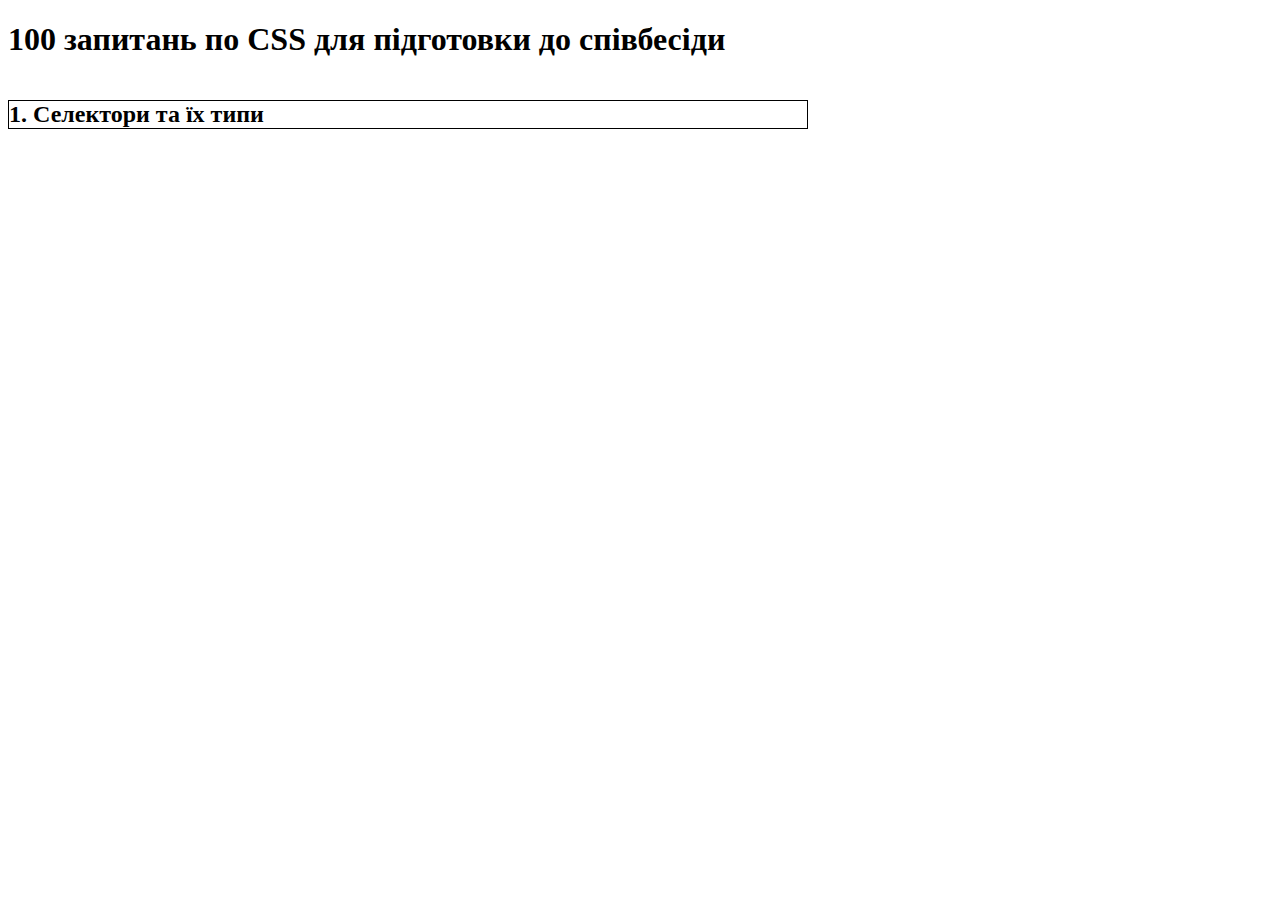
==== css/index.html @ d4bac29c "add css folder" ====
<!DOCTYPE html>
<html lang="uk">
    <head>
        <meta charset="UTF-8">
        <meta name="viewport" content="width=device-width, initial-scale=1.0">
        <link rel="stylesheet" href="style.css">
        <title>CSS</title>
    </head>
    <body>
        <header></header>
        <main>
            <h1>100 запитань по CSS для підготовки до співбесіди</h1>
            <div class="main__container">
                <div class="section">
                    <h2 class="section-title">1. Селектори та їх типи</h2>
                    <div class="section-content">
                        <p>Селектор - від анг. слова select (укр. обрати).

                            Селектор - це частина CSS-правила, яка повідомляє
                            браузеру, до якого елементу веб-сторінки буде
                            застосований CSS стиль.

                            Тобто, селектор - це вибірка та формальний опис того
                            елемента чи групи елементів, до яких будуть
                            застосовані CSS стилі.</p>
                        <h3>Типи селекторів</h3>
                        <ul>
                            <li>
                                <h4>Універсальний селектор *</h4>
                                <p>Вибирає всі елементи на сторінці</p>
                                <pre>*{
                                      margin: 0;       
                                      }</pre>
                            </li>

                        </ul>

                    </div>
                </div>
            </div>
        </main>
        <footer></footer>
        <script src="script.js"></script>
    </body>
</html>
---- css/style.css ----
.main__container {
    max-width: 800px;
    overflow: hidden;
}
.section-title {
    cursor: pointer;
    border: 1px solid black;
}
.section-content {
    max-height: 0;
    overflow: hidden;
    transition: max-height 0.3s linear;
    background-color: #efe5b9;
}

.section-content.active{
    display: block;
    max-height: 100%;
}
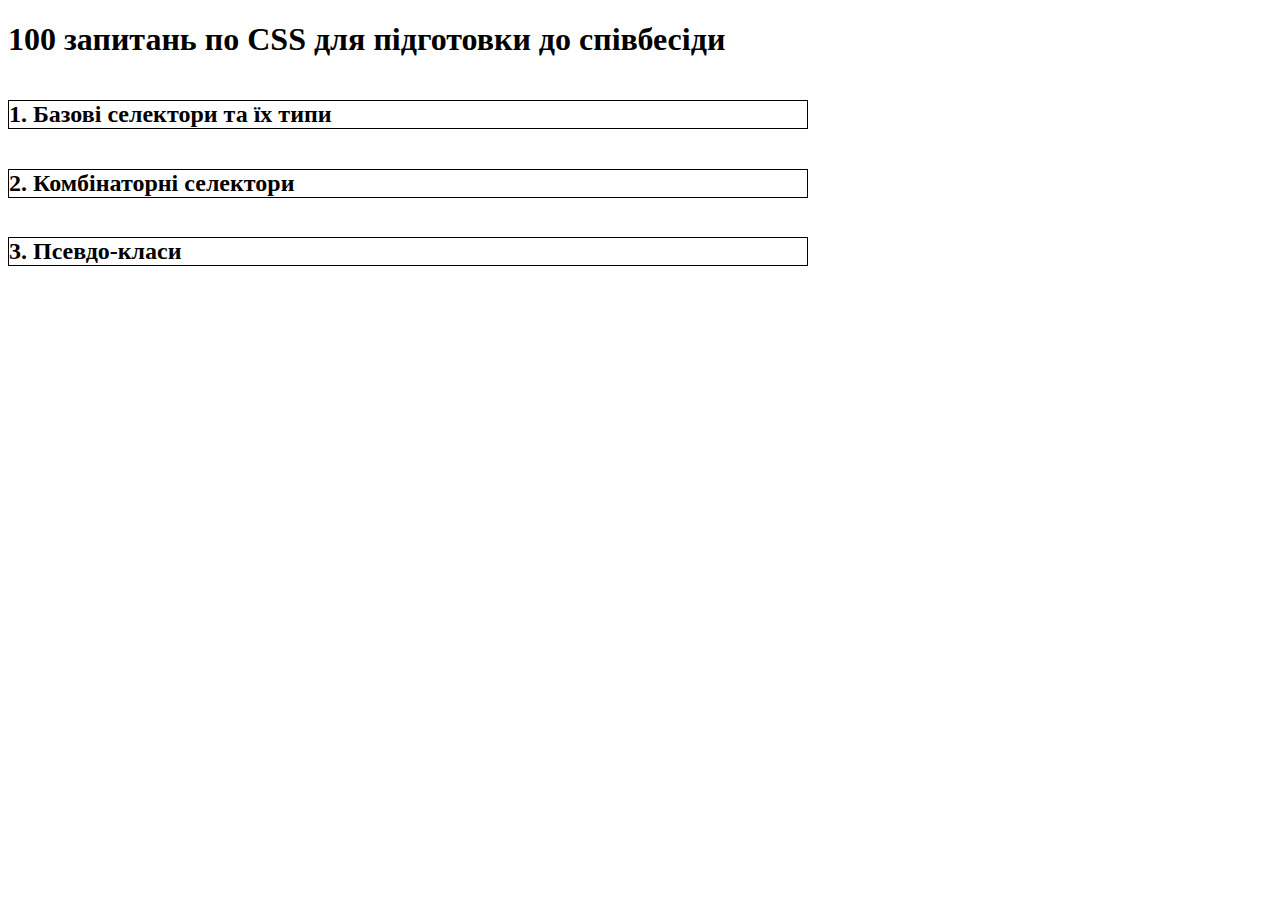
==== commit f18f5cc1: "add css" ====
--- a/css/index.html
+++ b/css/index.html
@@ -1,45 +1,183 @@
 <!DOCTYPE html>
 <html lang="uk">
-    <head>
-        <meta charset="UTF-8">
-        <meta name="viewport" content="width=device-width, initial-scale=1.0">
-        <link rel="stylesheet" href="style.css">
-        <title>CSS</title>
-    </head>
-    <body>
-        <header></header>
-        <main>
-            <h1>100 запитань по CSS для підготовки до співбесіди</h1>
-            <div class="main__container">
-                <div class="section">
-                    <h2 class="section-title">1. Селектори та їх типи</h2>
-                    <div class="section-content">
-                        <p>Селектор - від анг. слова select (укр. обрати).
-
-                            Селектор - це частина CSS-правила, яка повідомляє
-                            браузеру, до якого елементу веб-сторінки буде
-                            застосований CSS стиль.
-
-                            Тобто, селектор - це вибірка та формальний опис того
-                            елемента чи групи елементів, до яких будуть
-                            застосовані CSS стилі.</p>
-                        <h3>Типи селекторів</h3>
-                        <ul>
-                            <li>
-                                <h4>Універсальний селектор *</h4>
-                                <p>Вибирає всі елементи на сторінці</p>
-                                <pre>*{
-                                      margin: 0;       
-                                      }</pre>
-                            </li>
-
-                        </ul>
-
-                    </div>
-                </div>
-            </div>
-        </main>
-        <footer></footer>
-        <script src="script.js"></script>
-    </body>
-</html>+  <head>
+    <meta charset="UTF-8" />
+    <meta name="viewport" content="width=device-width, initial-scale=1.0" />
+    <link rel="stylesheet" href="style.css" />
+    <title>CSS</title>
+  </head>
+  <body>
+    <header></header>
+    <main>
+      <h1>100 запитань по CSS для підготовки до співбесіди</h1>
+      <div class="main__container">
+        <div class="section">
+          <h2 class="section-title">1. Базові селектори та їх типи</h2>
+          <div class="section-content">
+            <p>
+              Селектор - від анг. слова select (укр. обрати). Селектор - це
+              частина CSS-правила, яка повідомляє браузеру, до якого елементу
+              веб-сторінки буде застосований CSS стиль. Тобто, селектор - це
+              вибірка та формальний опис того елемента чи групи елементів, до
+              яких будуть застосовані CSS стилі.
+            </p>
+            <h3>Основні селектори</h3>
+            <ul>
+              <li>
+                <h4>Universal selector *</h4>
+                <p>Вибирає всі елементи на сторінці</p>
+                <code>*{ margin: 0; }</code>
+              </li>
+              <li>
+                <h4>Type selector</h4>
+                <p>він вибирає всі елементи заданого типу в документі</p>
+                <code>p{ color: red; }</code>
+              </li>
+              <li>
+                <h4>Class selector</h4>
+                <p>він вибирає всі елементи з даним класом в документі</p>
+                <code>.text{ color: red; }</code>
+              </li>
+              <li>
+                <h4>ID selector</h4>
+                <p>
+                  він вибирає всі елементи з даним ідентифікатором в документі
+                </p>
+                <code>#text{ color: red; }</code>
+              </li>
+              <li>
+                <h4>Attribute selector</h4>
+                <p>
+                  Селектори атрибутів у CSS дозволяють стилізувати елементи на
+                  основі наявності та значення їхніх атрибутів.
+                </p>
+                <code>[input] { border: 2px solid red; }</code>
+                <h5>Основні види селекторів атрибутів:</h5>
+                <ul class="attribute">
+                  <li>
+                    <p>/* &lt;a&gt; elements with a title attribute */</p>
+                    <code> a[title] { color: purple; } </code>
+                  </li>
+                  <li>
+                    <p>
+                      /* &lt;a&gt; elements with an href matching
+                      "https://example.org" */
+                    </p>
+                    <code>
+                      a[href="https://example.org"] { color: green; }
+                    </code>
+                  </li>
+                  <li>
+                    <p>
+                      /* &lt;a&gt; elements with an href containing "example" */
+                    </p>
+                    <code> a[href*="example"] { font-size: 2em; } </code>
+                  </li>
+                  <li>
+                    <p>
+                      /* &lt;a&gt; elements with an href ending ".org",
+                      case-insensitive */
+                    </p>
+                    <code> a[href$=".org" i] { font-style: italic; } </code>
+                  </li>
+                  <li>
+                    <p>
+                      /* &lt;a&gt; elements whose class attribute contains the
+                      word "logo"*/
+                    </p>
+                    <code> a[class~="logo"] { padding: 2px;} </code>
+                  </li>
+                </ul>
+              </li>
+            </ul>
+          </div>
+        </div>
+        <div class="section">
+          <h2 class="section-title">2. Комбінаторні селектори</h2>
+          <div class="section-content">
+            <p>
+              Комбінатори — це селектори, які встановлюють зв’язок між двома або
+              більше простими селекторами, такими як « A є дочірнім елементом B»
+              або « A є суміжним із B», створюючи складний селектор.
+            </p>
+            <h3>Next-sibling combinator A + B</h3>
+            <code>img + p { font-weight: bold; }</code>
+            <h3>Subsequent-sibling combinator A ~ B</h3>
+            <p>
+              шукає всі В на одному рівні з А, вони діти одного батька, стилі
+              застосовуються тільки на всьому першому рівні вкладеності
+            </p>
+            <code>img ~ p { color: red; }</code>
+            <h3>Child combinator A > B</h3>
+            <p>
+              В є нащадком А, ці стилі застосовуються до В тільки на першому
+              рівні вкладеності
+            </p>
+            <h3>Descendant combinator A B</h3>
+            <p>
+              В є нащадком А, стилі застосовуються до всіх В на всіх рівнях
+              вкладеності
+            </p>
+          </div>
+        </div>
+        <div class="section">
+          <h2 class="section-title">3. Псевдо-класи</h2>
+          <div class="section-content">
+            <p>
+              Псевдокласи визначають спеціальний стан елемента, наприклад, коли
+              на нього наводять курсор або коли він є першим серед сусідніх
+              елементів.
+            </p>
+            <h3>Динамічні псевдокласи</h3>
+            <p>Використовуються для реакції на дії користувача.</p>
+            <h4>:hover</h4>
+            <p>Коли курсор знаходиться над елементом</p>
+            <code>button:hover { color: blue; }</code>
+            <h4>:focus</h4>
+            <p>Коли елемент отримав фокус (наприклад, поле вводу)</p>
+            <code>input:focus { border-color: blue; }</code>
+            <h4>:active</h4>
+            <p>Коли елемент активний (наприклад, натиснута кнопка)</p>
+            <code>a:active { color: green; }</code>
+            <h3>Структурні псевдокласи</h3>
+            <p>
+              Дозволяють вибирати елементи в залежності від їхнього положення
+              серед інших.
+            </p>
+            <h4>:first-child</h4>
+            <p>Вибирає перший дочірній елемент</p>
+            <code>p:first-child { color: red; }</code>
+            <h4>:last-child</h4>
+            <p>Вибирає останній дочірній елемент</p>
+            <code>p:last-child { color: blue; }</code>
+            <h4>:nth-child(n)</h4>
+            <p>Вибирає n-й дочірній елемент</p>
+            <code>li:nth-child(2) { font-weight: bold; }</code>
+            <h3>Псевдокласи для форм</h3>
+            <h4>:checked</h4>
+            <p>Вибирає відмічені чекбокси або радіокнопки</p>
+            <code>input:checked { outline: 2px solid red; }</code>
+            <h4>:disabled</h4>
+            <p>Вибирає відключені елементи форми</p>
+            <code>input:disabled { background: gray; }</code>
+            <h4>:required</h4>
+            <p>Вибирає обов'язкові поля</p>
+            <code>input:required { border: 2px solid red; }</code>
+            <h3>Інші корисні псевдокласи</h3>
+            <h4>:not(selector)</h4>
+            <p>Вибирає всі елементи, крім вказаного</p>
+            <code>p:not(.special) { color: gray; }</code>
+            <h4>:first-of-type</h4>
+            <p>Вибирає перший елемент свого типу серед сусідів</p>
+            <code>h2:first-of-type { color: blue; }</code>
+            <h4>:last-of-type</h4>
+            <p>Вибирає останній елемент свого типу серед сусідів</p>
+            <code>p:last-of-type { font-style: italic; }</code>
+          </div>
+        </div>
+      </div>
+    </main>
+    <footer></footer>
+    <script src="script.js"></script>
+  </body>
+</html>
--- a/css/style.css
+++ b/css/style.css
@@ -16,4 +16,10 @@
 .section-content.active{
     display: block;
     max-height: 100%;
+}
+.attribute p {
+    color:blue
+}
+code {
+    color: green
 }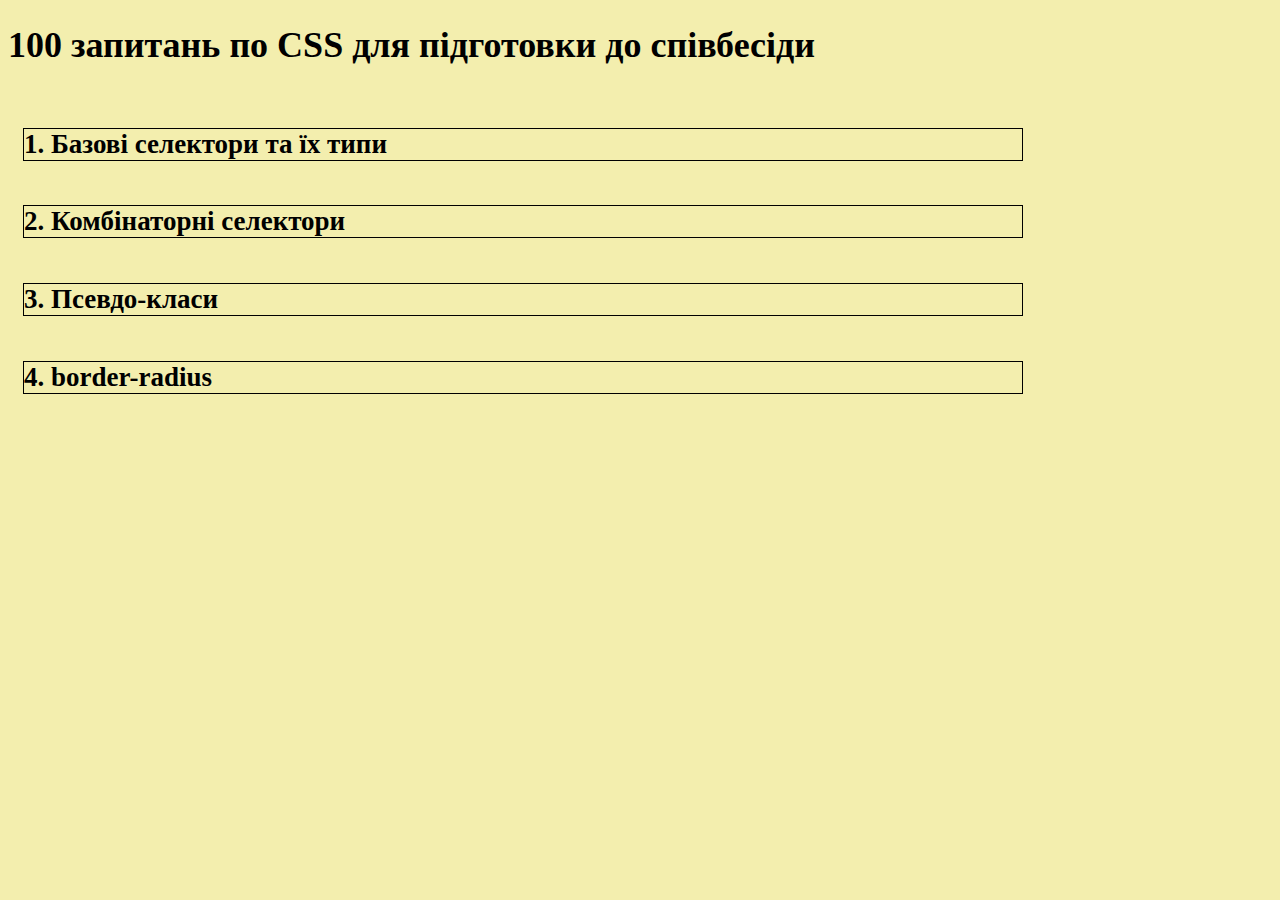
==== commit 61b96d5d: "add 4 question" ====
--- a/css/index.html
+++ b/css/index.html
@@ -175,6 +175,110 @@
             <code>p:last-of-type { font-style: italic; }</code>
           </div>
         </div>
+        <div class="section">
+          <h2 class="section-title">4. border-radius</h2>
+          <div class="section-content">
+            <p>
+              це CSS-властивість, що дозволяє розробникам визначати, як
+              округляються межі блоку.
+            </p>
+            <ol>
+              <li>
+                <code>border-radius: 1px 0 3px 4px;</code>
+                <p>top-left → top-right → bottom-right → bottom-left</p>
+              </li>
+              <li>
+                <code>border-radius: 1px 3px 4px;</code>
+                <p>top-left → top-right and bottom-left → bottom-right</p>
+              </li>
+              <li>
+                <code>border-radius: 10px 5%;</code>
+                <p>top-left and bottom-right → top-right and bottom-left</p>
+              </li>
+              <li>
+                <code>border-radius: 5%;</code>
+                <p>top-left and bottom-right and top-right and bottom-left</p>
+              </li>
+              <li>
+                <code
+                  >border-radius: 10px 5% 10px 5% / 20px 30px 20px 30px;</code
+                >
+                <p><b>горизонтальні радіуси / вертикальні радіуси</b></p>
+                <p>
+                  top-left → top-right → bottom-right → bottom-left / top-left →
+                  top-right → bottom-right → bottom-left
+                </p>
+              </li>
+              <li>
+                <code>border-radius: 10px 10px 5% / 20px 30px 20px;</code>
+                <p><b>горизонтальні радіуси / вертикальні радіуси</b></p>
+                <p>
+                  top-left → top-right and bottom-left → bottom-right / top-left
+                  → top-right and bottom-left → bottom-right
+                </p>
+              </li>
+              <li>
+                <code>border-radius: 10px 5% / 20px 20px;</code>
+                <p><b>горизонтальні радіуси / вертикальні радіуси</b></p>
+                <p>
+                  top-left and bottom-right → top-right and bottom-left /
+                  top-left and bottom-right → top-right and bottom-left
+                </p>
+              </li>
+              <li>
+                <code>border-radius: 5% / 20px;</code>
+                <p><b>горизонтальні радіуси / вертикальні радіуси</b></p>
+                <p>
+                  top-left and bottom-right and top-right and bottom-left /
+                  top-left and bottom-right and top-right and bottom-left
+                </p>
+              </li>
+            </ol>
+            <div>
+              <p>1 значення - <span>всі кути однакові</span></p>
+              <p>
+                2 значення -
+                <span>
+                  top-left and bottom-right → top-right and bottom-left
+                </span>
+              </p>
+              <p>
+                3 значення -
+                <span>top-left → top-right and bottom-left → bottom-right</span>
+              </p>
+              <p>
+                4 значення -
+                <span>top-left → top-right → bottom-right → bottom-left</span>
+              </p>
+            </div>
+            <h3 class="cyan">Як перевести px у % для border-radius</h3>
+            <code>% = (px / розмір елемента) × 100</code>
+            <p><b>Але важливо!!!</b></p>
+            <p class="blue">
+              якщо border-radius застосовується <strong>горизонтально</strong> —
+              тоді враховується <strong>ширина</strong> елемента
+            </p>
+            <p class="blue">
+              якщо <strong>вертикально</strong> — тоді <strong>висота</strong>
+            </p>
+            <p>Наприклад</p>
+            <pre>
+              <code
+                >.element {
+                  width: 400px;
+                  height: 200px;
+                  border-radius: 100px; 
+                 }</code>
+            </pre>
+            <p>🔄 Переводимо в проценти:</p>
+            <p><b>100px / 400px × 100 = 25% по ширині</b></p>
+
+            <p><b>100px / 200px × 100 = 50% по висоті</b></p>
+
+            <p>Отже:</p>
+            <code>border-radius: 25% / 50%;</code>
+          </div>
+        </div>
       </div>
     </main>
     <footer></footer>
--- a/css/style.css
+++ b/css/style.css
@@ -1,25 +1,51 @@
+body {
+    font-size: 18px;
+    font-weight: 500;
+    overflow: auto;
+    background-color: #f3eeae;
+}
+
 .main__container {
-    max-width: 800px;
-    overflow: hidden;
+    max-width: 1000px;
+    padding: 15px;
+
 }
+
 .section-title {
     cursor: pointer;
     border: 1px solid black;
 }
+
 .section-content {
     max-height: 0;
     overflow: hidden;
     transition: max-height 0.3s linear;
-    background-color: #efe5b9;
+    background-color: #d5cb9c;
+    padding-left: 10px;
 }
 
-.section-content.active{
+.section-content.active {
     display: block;
     max-height: 100%;
 }
+
 .attribute p {
-    color:blue
+    color: blue
 }
+
 code {
-    color: green
+    color: rgb(13, 81, 13)
+}
+
+span {
+    color: rgb(99, 20, 184);
+    font-weight: 700;
+}
+
+.blue {
+    color: blue;
+}
+
+.cyan {
+    color: rgb(11, 96, 112);
 }